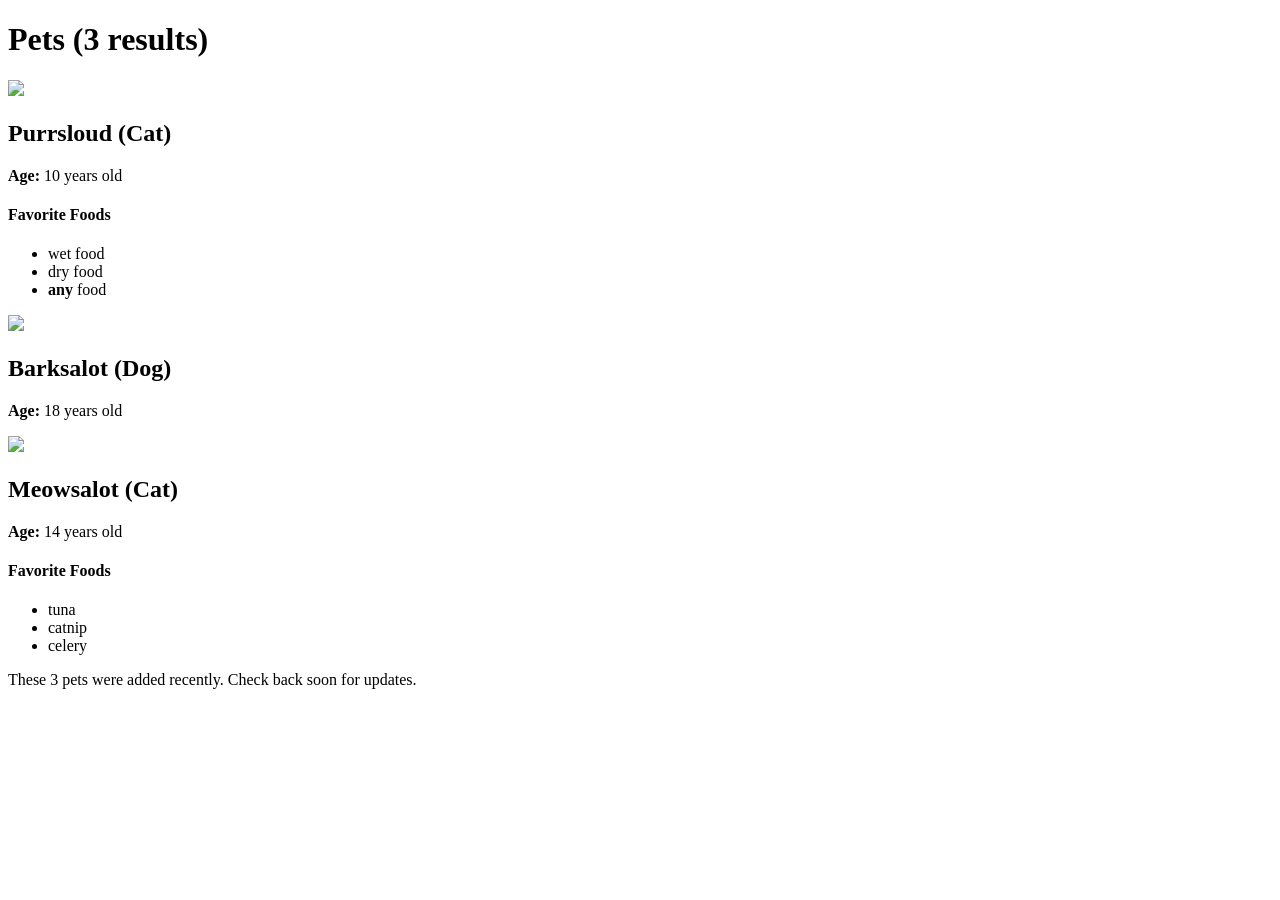
==== index.html @ 1a586ad4 "DD" ====
<!DOCTYPE html>
<html>
  <head>

<link rel="stylesheet" href="styles.css">
<script type="text/javascript" src="data.json"></script>

<div id="app"></div>
</head>
<script src="main.js"></script>
</html>
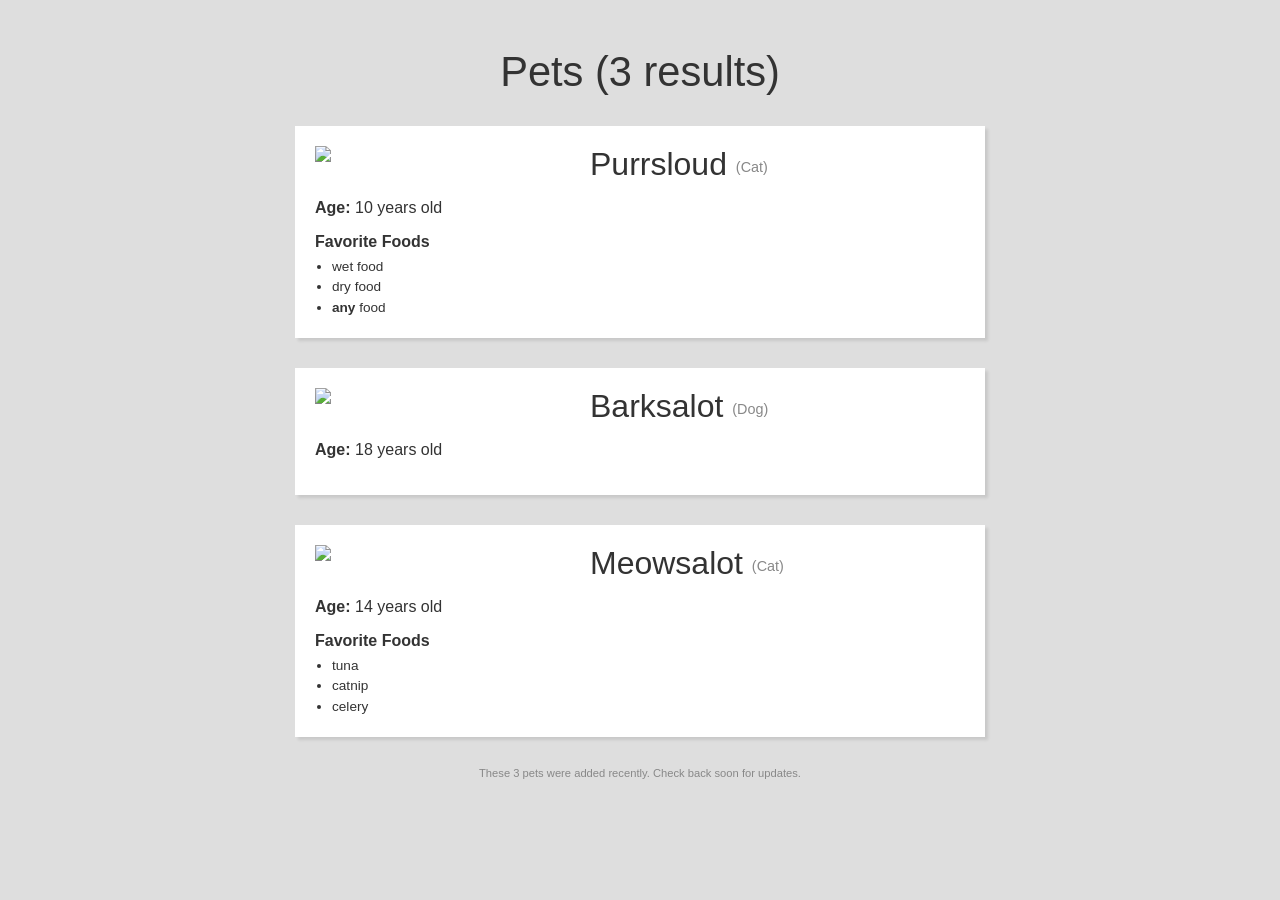
==== commit 824e6f9b: "d" ====
--- a/index.html
+++ b/index.html
@@ -1,8 +1,76 @@
 <!DOCTYPE html>
 <html>
+  <style>
+
+body {
+    font-family: sans-serif;
+    background-color: #dedede;
+    color: #333;
+    padding: 20px 0 28px 0;
+    margin: 0;
+  }
+  
+  img {
+    max-width: 100%;
+    height: auto;
+  }
+  
+  .app-title {
+    text-align: center;
+    font-weight: normal;
+    font-size: 2.6rem;
+  }
+  
+  .animal {
+    max-width: 650px;
+    padding: 20px;
+    margin: 30px auto;
+    background-color: #fff;
+    box-shadow: 3px 3px 3px rgba(0, 0, 0, 0.1);
+    overflow: hidden;
+  }
+  
+  .animal h4 {
+    margin: 0 0 6px 0;
+  }
+  
+  .pet-photo {
+    float: left;
+    width: 40%;
+    margin-right: 15px;
+  }
+  
+  .pet-name {
+    font-size: 2rem;
+    font-weight: normal;
+    margin: 0 0 1rem 0;
+  }
+  
+  .species {
+    font-size: 0.9rem;
+    color: #888;
+    vertical-align: middle;
+  }
+  
+  .foods-list {
+    margin: 0;
+    padding: 0;
+    position: relative;
+    left: 17px;
+    font-size: 0.85rem;
+    line-height: 1.5;
+  }
+  
+  .footer {
+    font-size: 0.7rem;
+    color: #888;
+    text-align: center;
+    margin: 0;
+  }
+  
+  </style>
   <head>
 
-<link rel="stylesheet" href="styles.css">
 <script type="text/javascript" src="data.json"></script>
 
 <div id="app"></div>
